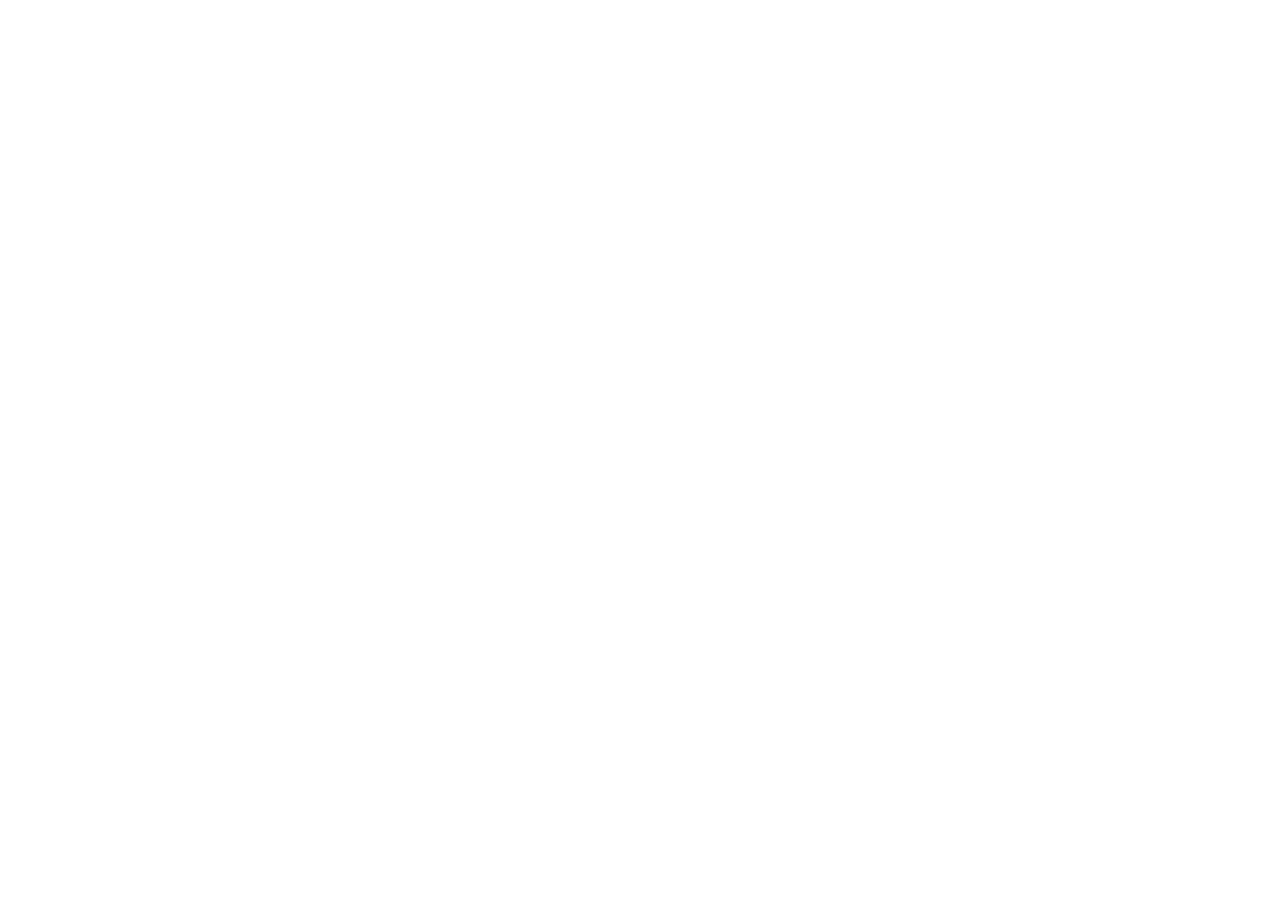
==== index.html @ e87680b1 "Update index.html" ====
<!DOCTYPE html>
<html lang="en-US">
<head>
  <meta charset="utf-8">
  <meta name="viewport" content="width=device-width, initial-scale=1.0,maximum-scale=1.0, user-scalable=no"/>
  <title>CDN Amazon AWS - Home</title>
 <meta property="og:image" content="<meta name="[data-uri]" />
<meta name="description" content="Unlimited Download" />
<meta property="og:title" content="CDN Amazon AWS - Home" />
<meta name="classification" content="Amazon Unlimited Download."/> 
<meta name="msapplication-TileImage" content="[data-uri]" />
   <link rel="shortcut icon" href="[data-uri]" />
     <script src="https://cdn.jsdelivr.net/gh/user/repo@version/file"></script>
   <script src="https://cdn.jsdelivr.net/gh/jquery/jquery@3.2.1/dist/jquery.min.js"></script>
     <script src="https://cdn.jsdelivr.net/gh/jquery/jquery@3.2/dist/jquery.min.js"></script>
   <script src="https://cdn.jsdelivr.net/gh/jquery/jquery/dist/jquery.min.js"></script>
     <script src="https://cdn.jsdelivr.net/gh/jquery/jquery@3.2.1/src/core.min.js"></script>
   <script src="https://cdn.jsdelivr.net/gh/jquery/jquery/"></script>
    
  <!-- Scan js file -->
    <script src="//asprise.azureedge.net/scannerjs/scanner.js" type="text/javascript"></script>
  
<link rel="stylesheet" type="text/css" href="/css/style.min.css" />
<script defer type="application/javascript" src="/js/script.min.js"></script>
<script defer type="application/javascript" src="/js/canvas-matrix.min.js"></script>
</head>
<body id="body">
    <div class="background" id="canvasContainer"></div>      
</body>
</html>
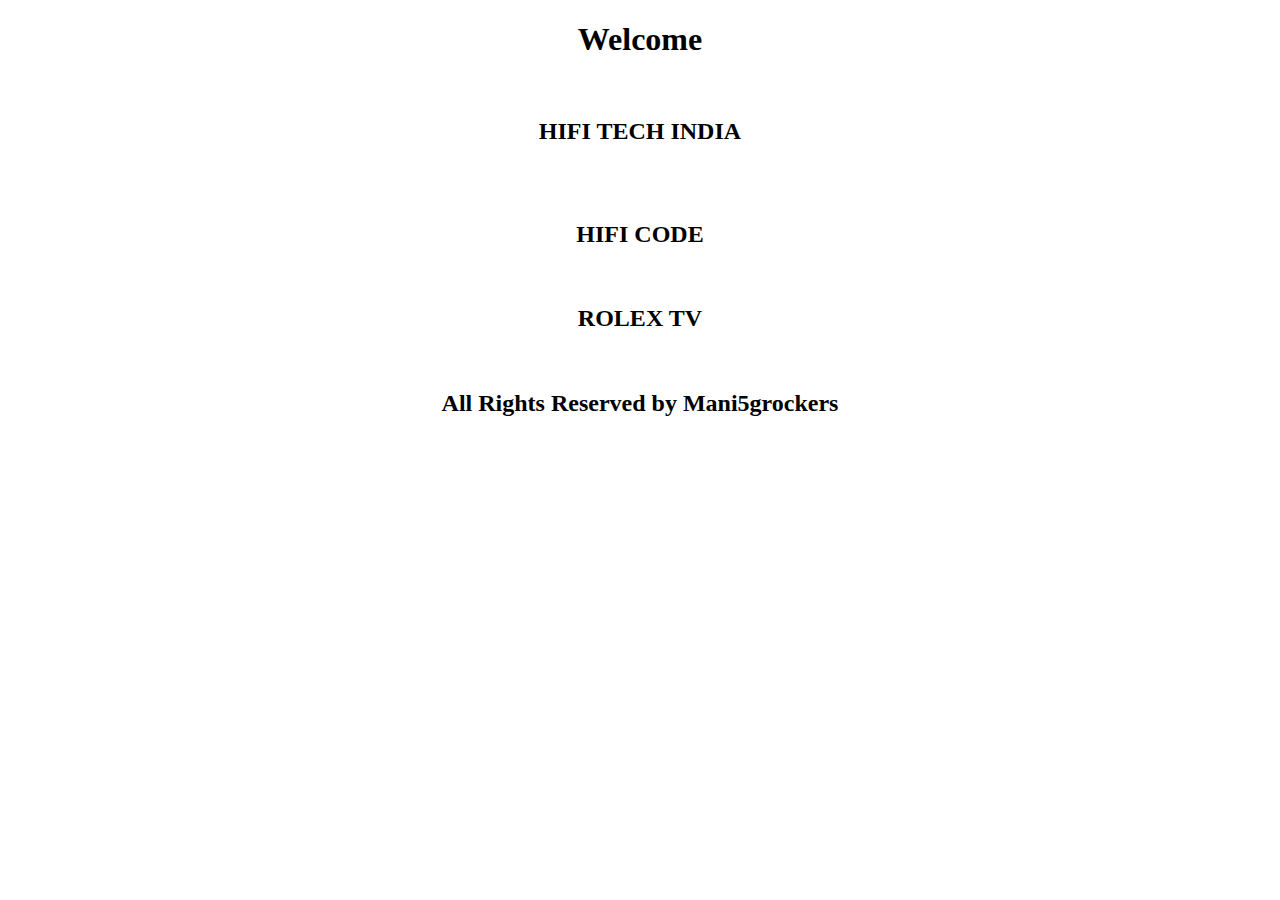
==== commit 19f4410b: "Update index.html" ====
--- a/index.html
+++ b/index.html
@@ -11,21 +11,25 @@
 <meta name="classification" content="Amazon Unlimited Download."/> 
 <meta name="msapplication-TileImage" content="[data-uri]" />
    <link rel="shortcut icon" href="[data-uri]" />
-     <script src="https://cdn.jsdelivr.net/gh/user/repo@version/file"></script>
-   <script src="https://cdn.jsdelivr.net/gh/jquery/jquery@3.2.1/dist/jquery.min.js"></script>
-     <script src="https://cdn.jsdelivr.net/gh/jquery/jquery@3.2/dist/jquery.min.js"></script>
-   <script src="https://cdn.jsdelivr.net/gh/jquery/jquery/dist/jquery.min.js"></script>
-     <script src="https://cdn.jsdelivr.net/gh/jquery/jquery@3.2.1/src/core.min.js"></script>
-   <script src="https://cdn.jsdelivr.net/gh/jquery/jquery/"></script>
-    
-  <!-- Scan js file -->
-    <script src="//asprise.azureedge.net/scannerjs/scanner.js" type="text/javascript"></script>
-  
-<link rel="stylesheet" type="text/css" href="/css/style.min.css" />
-<script defer type="application/javascript" src="/js/script.min.js"></script>
-<script defer type="application/javascript" src="/js/canvas-matrix.min.js"></script>
+<link rel="stylesheet" type="text/css" href="/MRGUpdates/css/style.min.css" />
+<script defer type="application/javascript" src="/MRGUpdates/js/script.min.js"></script>
+<script defer type="application/javascript" src="/MRGUpdates/js/canvas-matrix.min.js"></script>
 </head>
 <body id="body">
-    <div class="background" id="canvasContainer"></div>      
+    <div class="background" id="canvasContainer"></div>   
+  <center>
+  <h1>Welcome</h1>
+    <br />
+     <h2>HIFI TECH INDIA</h2>
+ <br />
+     <h2HIFI MARKET</h2>
+ <br />
+     <h2>HIFI CODE</h2>
+ <br />
+     <h2>ROLEX TV</h2>
+<br />
+     <h2>All Rights Reserved by Mani5grockers</h2>
+
+  </center>
 </body>
 </html>
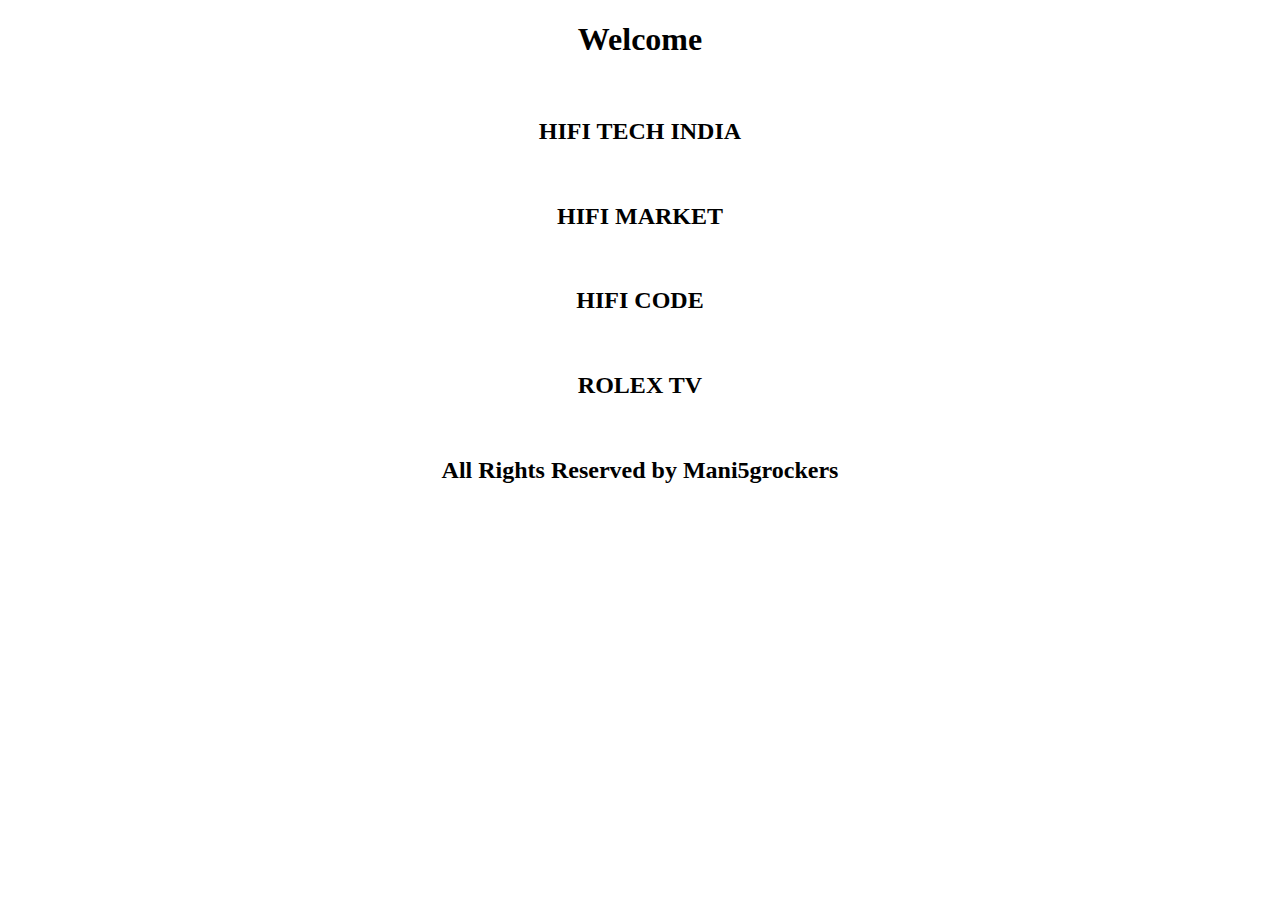
==== commit 129e6d67: "Update index.html" ====
--- a/index.html
+++ b/index.html
@@ -4,7 +4,7 @@
 <head>
   <meta charset="utf-8">
   <meta name="viewport" content="width=device-width, initial-scale=1.0,maximum-scale=1.0, user-scalable=no"/>
-  <title>CDN Amazon AWS - Home</title>
+  <title>HIFI TECH INDIA - Home</title>
  <meta property="og:image" content="<meta name="[data-uri]" />
 <meta name="description" content="Unlimited Download" />
 <meta property="og:title" content="CDN Amazon AWS - Home" />
@@ -22,7 +22,7 @@
     <br />
      <h2>HIFI TECH INDIA</h2>
  <br />
-     <h2HIFI MARKET</h2>
+     <h2>HIFI MARKET</h2>
  <br />
      <h2>HIFI CODE</h2>
  <br />
